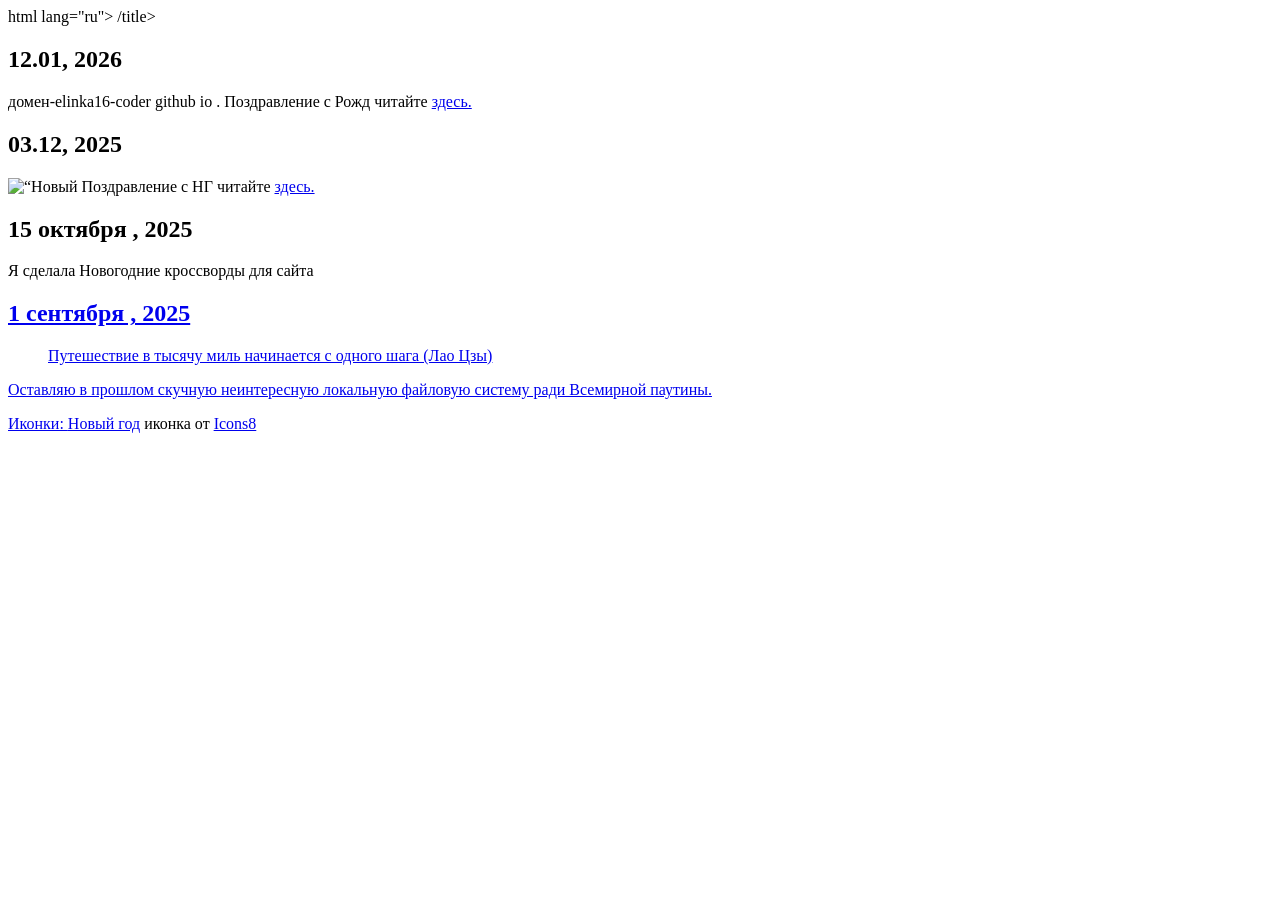
==== index.html @ b95e4991 "Update index.html" ====
<!DOCTYPE html>
 html lang="ru">
 <head>
  <title>Мой блог</title>/title>
 </head>
 <body> 
  <h2> 12.01, 2026</h2>

  домен-elinka16-coder github io .
  
Поздравление с Рожд читайте <a href="Kolyadka.odt"> здесь.</a>

  
  <h2> 03.12, 2025</h2>
<img src=“Icons/icons8-новый-год-96.png” alt=“Новый год”>
  
Поздравление с НГ читайте <a href=“Congratulations2026.html”> здесь.</a>
<h2> 15 октября , 2025</h2>
<p>
Я сделала Новогодние кроссворды для сайта <a href=“http://адрес сайта друга”  title=“Блог моего друга”Сайт моего друга</a>
</p>
<h2> 1 сентября , 2025</h2>
<blockquote>Путешествие в тысячу миль начинается с одного шага (Лао Цзы) </blockquote>
<p>
Оставляю в прошлом скучную неинтересную локальную файловую систему ради Всемирной паутины.
</p>





  
 <p>Иконки:
  <a target="_blank" href="https://icons8.com/icon/O8qZGG8hWatE/disco-ball">Новый год</a> иконка от <a target="_blank" href="https://icons8.com">Icons8</a></p>
 </body>
  </html>
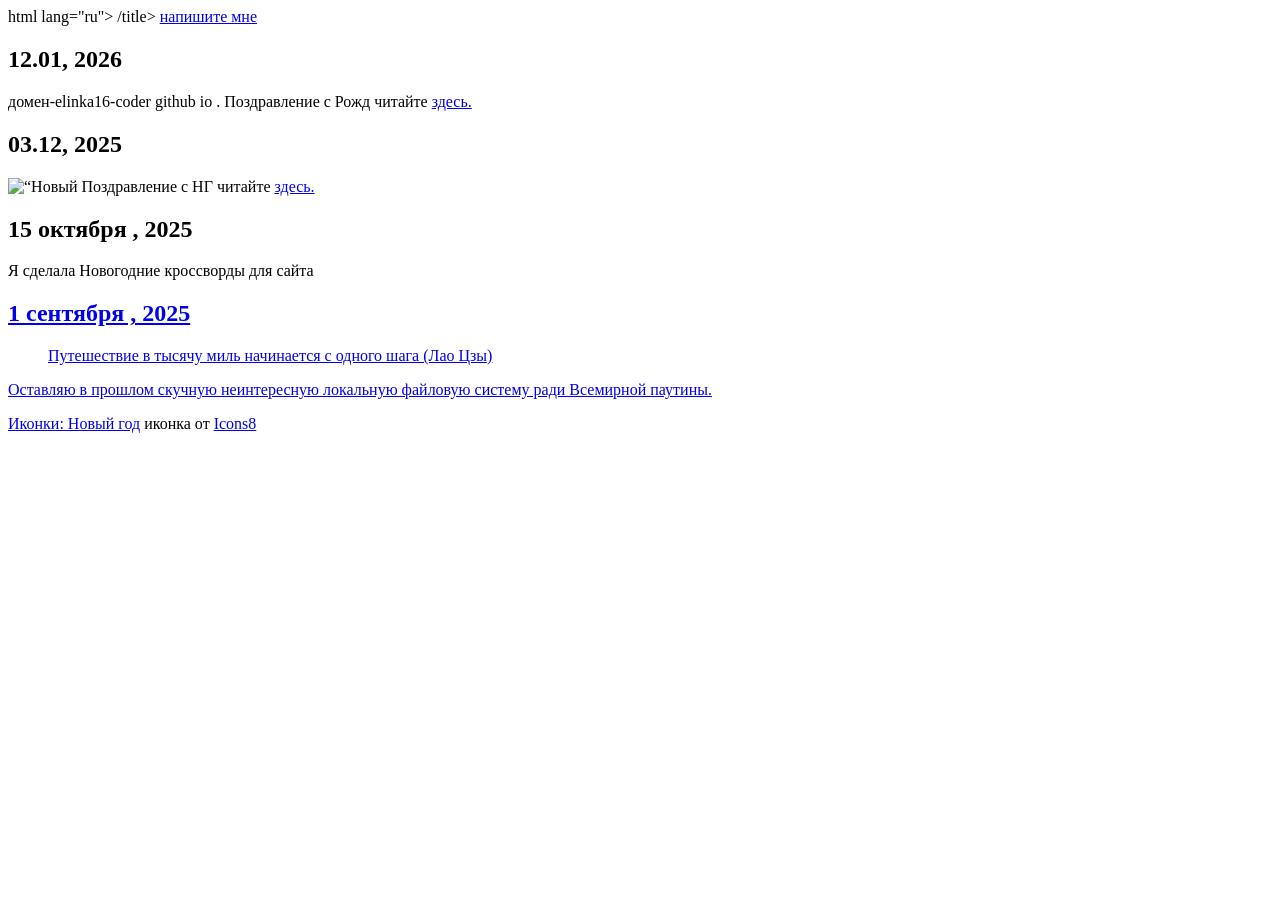
==== commit d363b8d6: "Update index.html" ====
--- a/index.html
+++ b/index.html
@@ -4,9 +4,9 @@
   <title>Мой блог</title>/title>
  </head>
  <body> 
+  <a href="mailto:elinaBobok@yanbex.ru">напишите мне</a>
   <h2> 12.01, 2026</h2>
-
-  домен-elinka16-coder github io .
+    домен-elinka16-coder github io .
   
 Поздравление с Рожд читайте <a href="Kolyadka.odt"> здесь.</a>
 
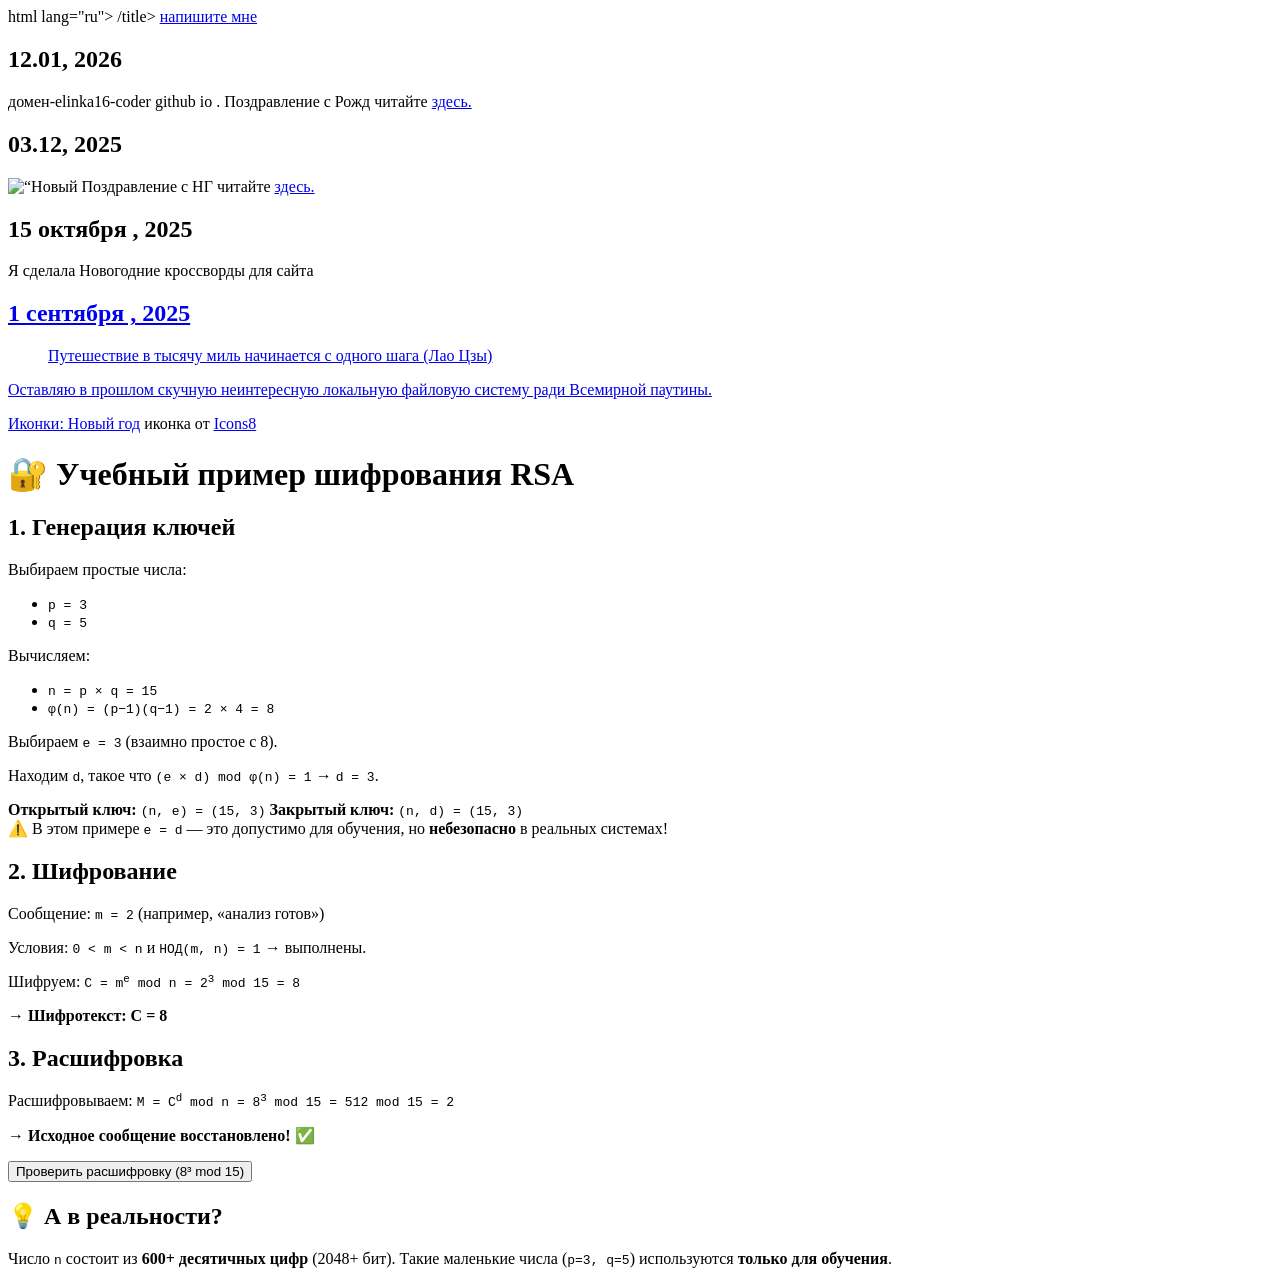
==== commit a1b12dc4: "Update index.html" ====
--- a/index.html
+++ b/index.html
@@ -33,4 +33,61 @@
  <p>Иконки:
   <a target="_blank" href="https://icons8.com/icon/O8qZGG8hWatE/disco-ball">Новый год</a> иконка от <a target="_blank" href="https://icons8.com">Icons8</a></p>
  </body>
-  </html>
+<h1>🔐 Учебный пример шифрования RSA</h1>
+
+  <h2>1. Генерация ключей</h2>
+  <p>Выбираем простые числа:</p>
+  <ul>
+    <li><code>p = 3</code></li>
+    <li><code>q = 5</code></li>
+  </ul>
+  <p>Вычисляем:</p>
+  <ul>
+    <li><code>n = p × q = 15</code></li>
+    <li><code>φ(n) = (p−1)(q−1) = 2 × 4 = 8</code></li>
+  </ul>
+  <p>Выбираем <code>e = 3</code> (взаимно простое с 8).</p>
+  <p>Находим <code>d</code>, такое что <code>(e × d) mod φ(n) = 1</code> → <code>d = 3</code>.</p>
+
+  <div class="key">
+    <strong>Открытый ключ:</strong> <code>(n, e) = (15, 3)</code>
+
+    <strong>Закрытый ключ:</strong> <code>(n, d) = (15, 3)</code>
+  </div>
+
+  <div class="note">
+    ⚠️ В этом примере <code>e = d</code> — это допустимо для обучения, но <strong>небезопасно</strong> в реальных системах!
+  </div>
+
+  <h2>2. Шифрование</h2>
+  <p>Сообщение: <code>m = 2</code> (например, «анализ готов»)</p>
+  <p>Условия: <code>0 &lt; m &lt; n</code> и <code>НОД(m, n) = 1</code> → выполнены.</p>
+  <p>Шифруем: <code>C = m<sup>e</sup> mod n = 2<sup>3</sup> mod 15 = 8</code></p>
+  <p>→ <strong>Шифротекст: C = 8</strong></p>
+
+  <h2>3. Расшифровка</h2>
+  <p>Расшифровываем: <code>M = C<sup>d</sup> mod n = 8<sup>3</sup> mod 15 = 512 mod 15 = 2</code></p>
+  <p>→ <strong>Исходное сообщение восстановлено!</strong> ✅</p>
+
+  <button onclick="decrypt()">Проверить расшифровку (8³ mod 15)</button>
+  <div id="result"></div>
+
+  <h2>💡 А в реальности?</h2>
+    <p>
+Число <code>n</code> состоит из <strong>600+ десятичных цифр</strong> (2048+ бит).
+
+  Такие маленькие числа (<code>p=3, q=5</code>) используются <strong>только для обучения</strong>.</p>
+
+  <script>
+    function decrypt() {
+      const C = 8;
+      const d = 3;
+      const n = 15;
+      const M = (C ** d) % n;
+      document.getElementById('result').innerText = Результат: ${M};
+    }
+  </script>
+
+</body>
+</html>
+
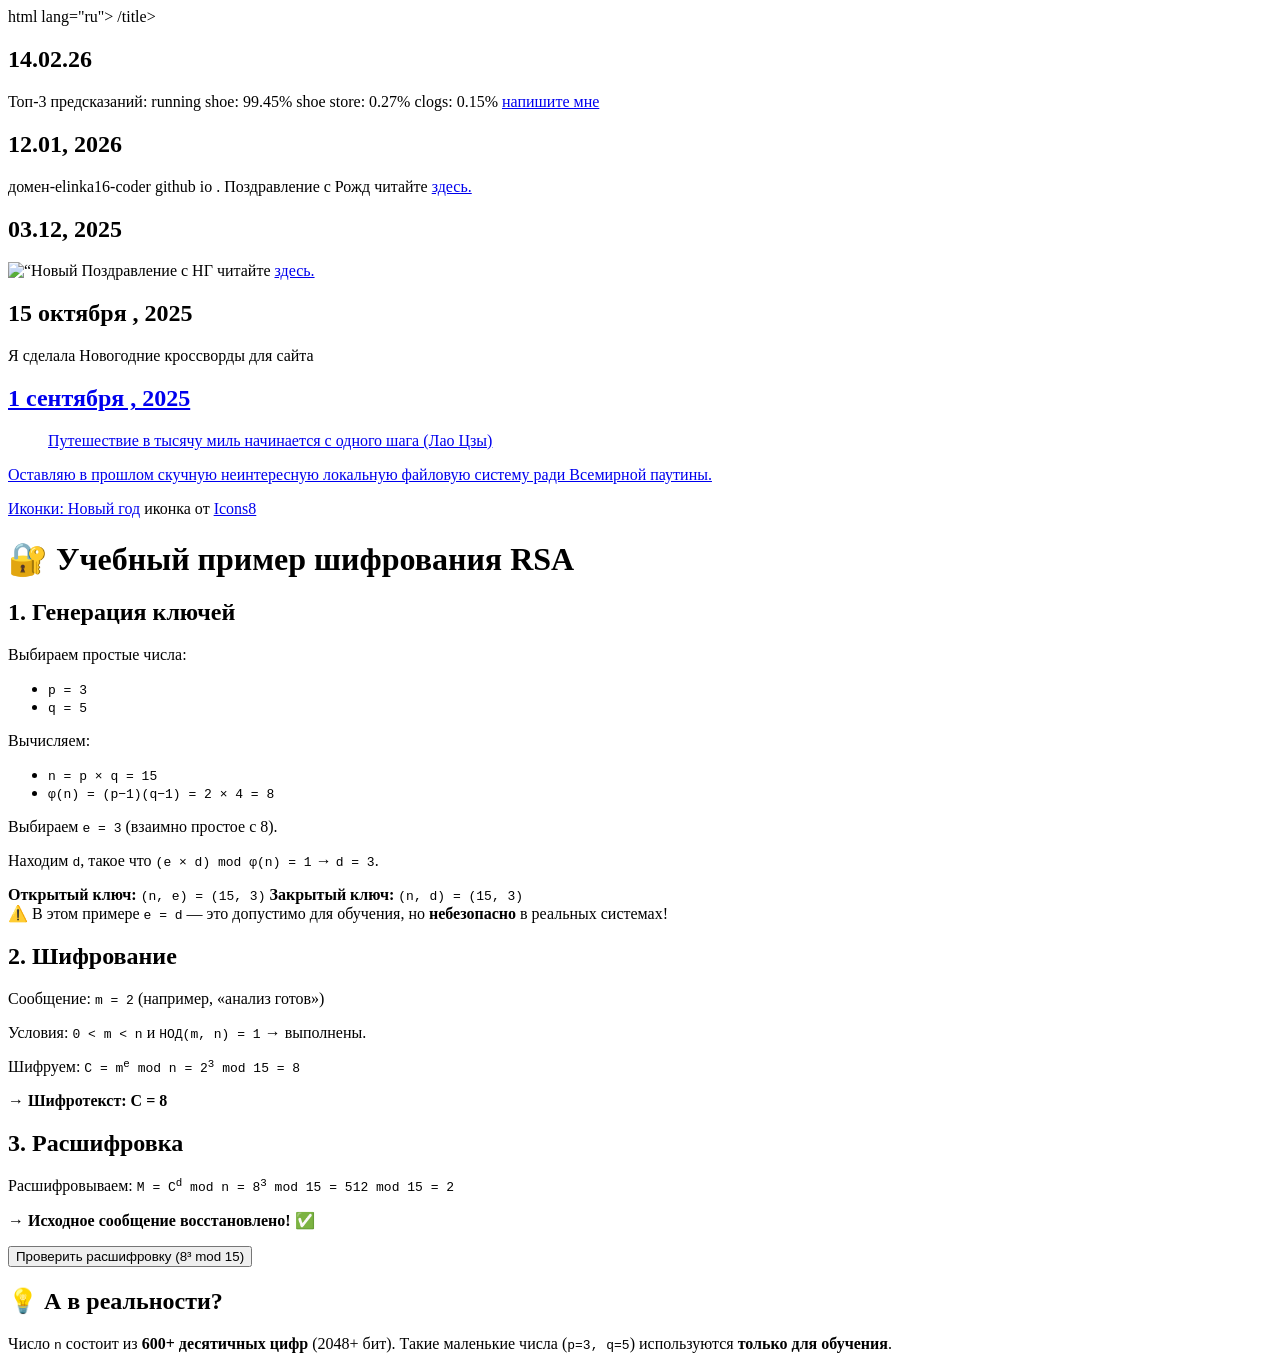
==== commit fc33c467: "Update index.html" ====
--- a/index.html
+++ b/index.html
@@ -4,6 +4,11 @@
   <title>Мой блог</title>/title>
  </head>
  <body> 
+  <h2>14.02.26</h2>
+  Топ-3 предсказаний:
+running shoe: 99.45%
+shoe store: 0.27%
+clogs: 0.15%
   <a href="mailto:elinaBobok@yanbex.ru">напишите мне</a>
   <h2> 12.01, 2026</h2>
     домен-elinka16-coder github io .
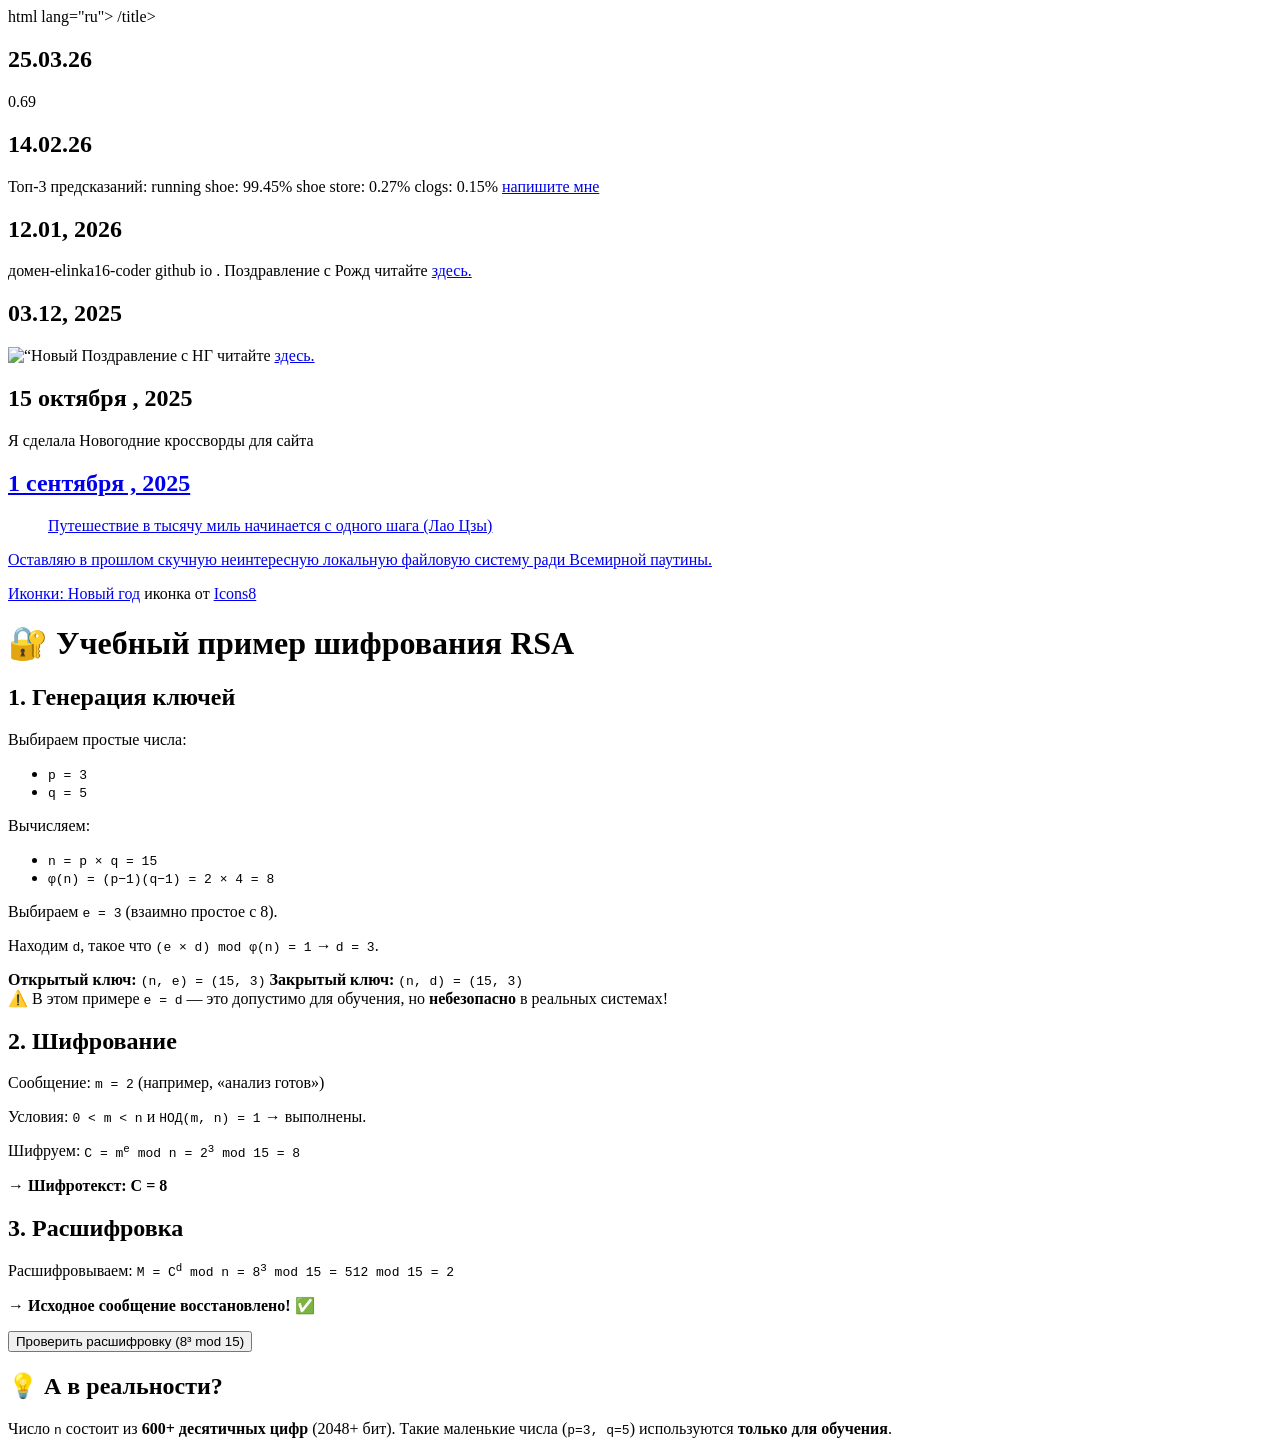
==== commit 754182d6: "Update index.html" ====
--- a/index.html
+++ b/index.html
@@ -4,6 +4,8 @@
   <title>Мой блог</title>/title>
  </head>
  <body> 
+    <h2>25.03.26</h2>
+  0.69
   <h2>14.02.26</h2>
   Топ-3 предсказаний:
 running shoe: 99.45%
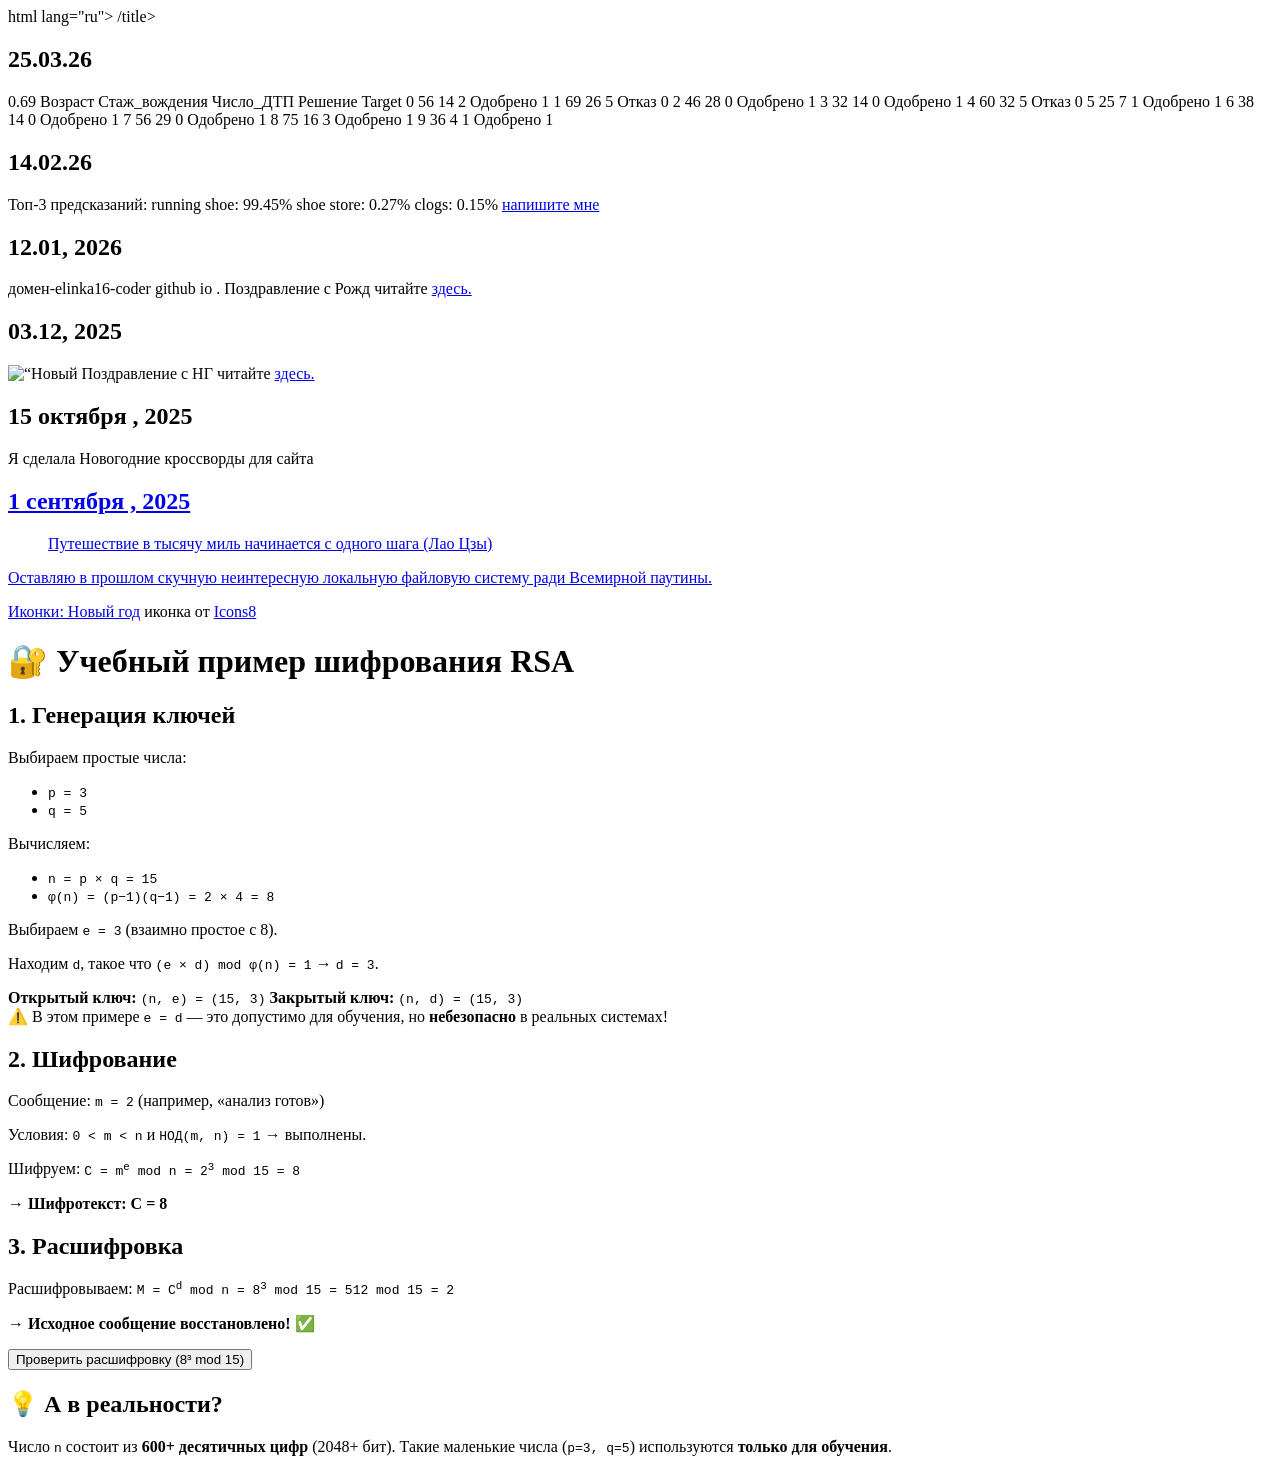
==== commit f5fbe7f1: "Update index.html" ====
--- a/index.html
+++ b/index.html
@@ -6,6 +6,17 @@
  <body> 
     <h2>25.03.26</h2>
   0.69
+   Возраст  Стаж_вождения  Число_ДТП   Решение  Target
+0       56             14          2  Одобрено       1
+1       69             26          5     Отказ       0
+2       46             28          0  Одобрено       1
+3       32             14          0  Одобрено       1
+4       60             32          5     Отказ       0
+5       25              7          1  Одобрено       1
+6       38             14          0  Одобрено       1
+7       56             29          0  Одобрено       1
+8       75             16          3  Одобрено       1
+9       36              4          1  Одобрено       1
   <h2>14.02.26</h2>
   Топ-3 предсказаний:
 running shoe: 99.45%
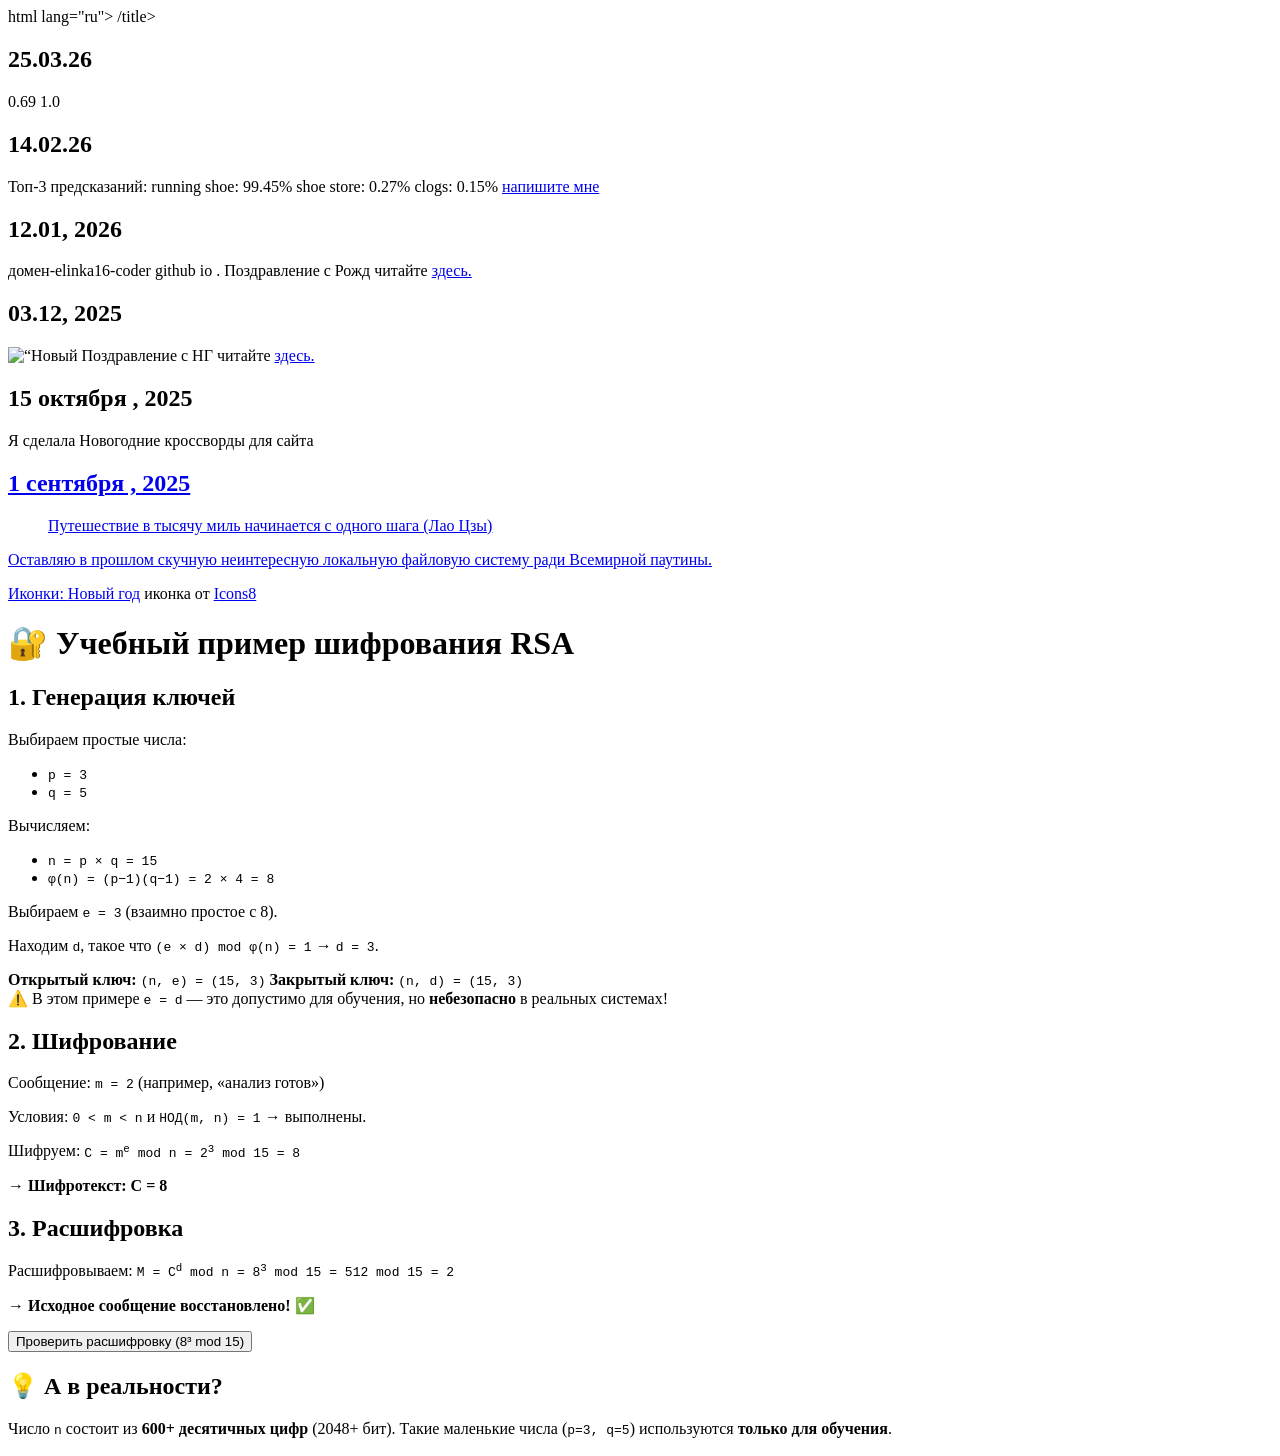
==== commit e48b8bee: "Update index.html" ====
--- a/index.html
+++ b/index.html
@@ -6,17 +6,7 @@
  <body> 
     <h2>25.03.26</h2>
   0.69
-   Возраст  Стаж_вождения  Число_ДТП   Решение  Target
-0       56             14          2  Одобрено       1
-1       69             26          5     Отказ       0
-2       46             28          0  Одобрено       1
-3       32             14          0  Одобрено       1
-4       60             32          5     Отказ       0
-5       25              7          1  Одобрено       1
-6       38             14          0  Одобрено       1
-7       56             29          0  Одобрено       1
-8       75             16          3  Одобрено       1
-9       36              4          1  Одобрено       1
+  1.0
   <h2>14.02.26</h2>
   Топ-3 предсказаний:
 running shoe: 99.45%
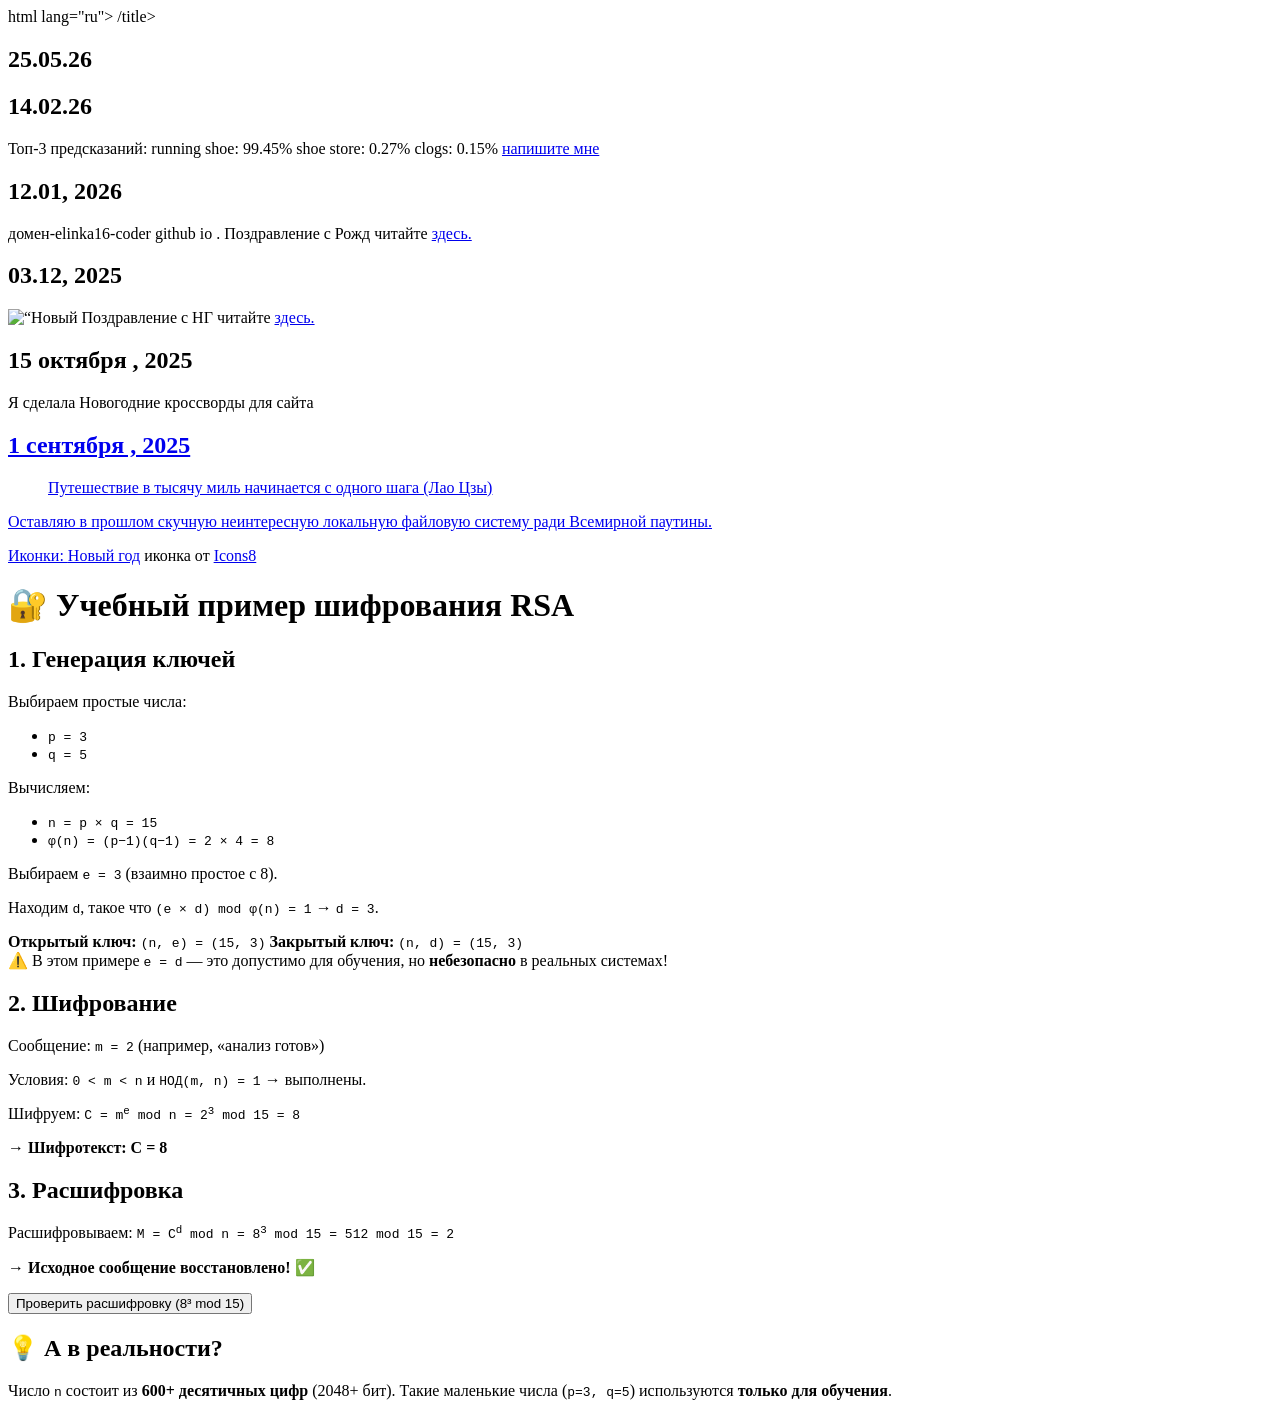
==== commit dd0c6ce2: "Update index.html" ====
--- a/index.html
+++ b/index.html
@@ -4,9 +4,9 @@
   <title>Мой блог</title>/title>
  </head>
  <body> 
-    <h2>25.03.26</h2>
-  0.69
-  1.0
+    <h2>25.05.26</h2>
+  
+
   <h2>14.02.26</h2>
   Топ-3 предсказаний:
 running shoe: 99.45%
